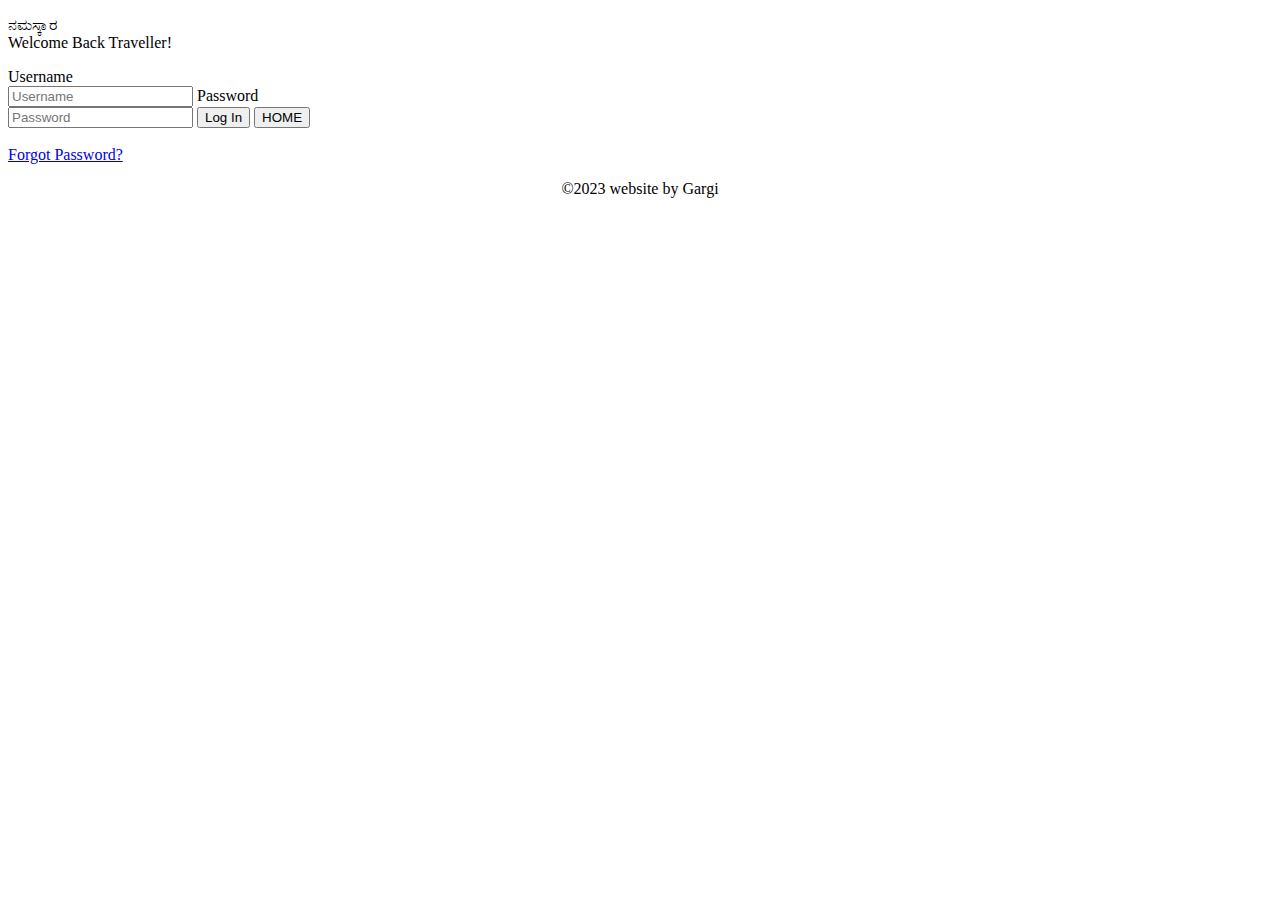
==== login.html @ f9f653d1 "Add files via upload" ====
<!DOCTYPE html>
<html>
    <head>
        <link rel="stylesheet" href="style/css3(l).css">
        <meta name="viewport" content="width=device-width, initial-scale=1" />
        <title>Log In</title>
    </head>
      
    <body>
        <div class="main">
          <p class="log">ನಮಸ್ಕಾರ<br/>Welcome Back Traveller!</p>

          <form class="form1" method="post" action="index.html">
            <label>Username</label><br/>
            <input class="un" type="text" placeholder="Username">
            <label>Password</label><br/>
            <input class="pass" type="password" placeholder="Password">
            <button class="submit" type="submit">Log In</button>
            <button class="submit" type="submit" onclick="location.href='index.html';">HOME</button><br/><br/>
            <a class="forgot" href="#">Forgot Password?</a>
        </div>
        <footer id="footer">
            <p style="text-align: center;">&copy;2023 website by Gargi</p>
        </footer>
    </body>
      
</html>
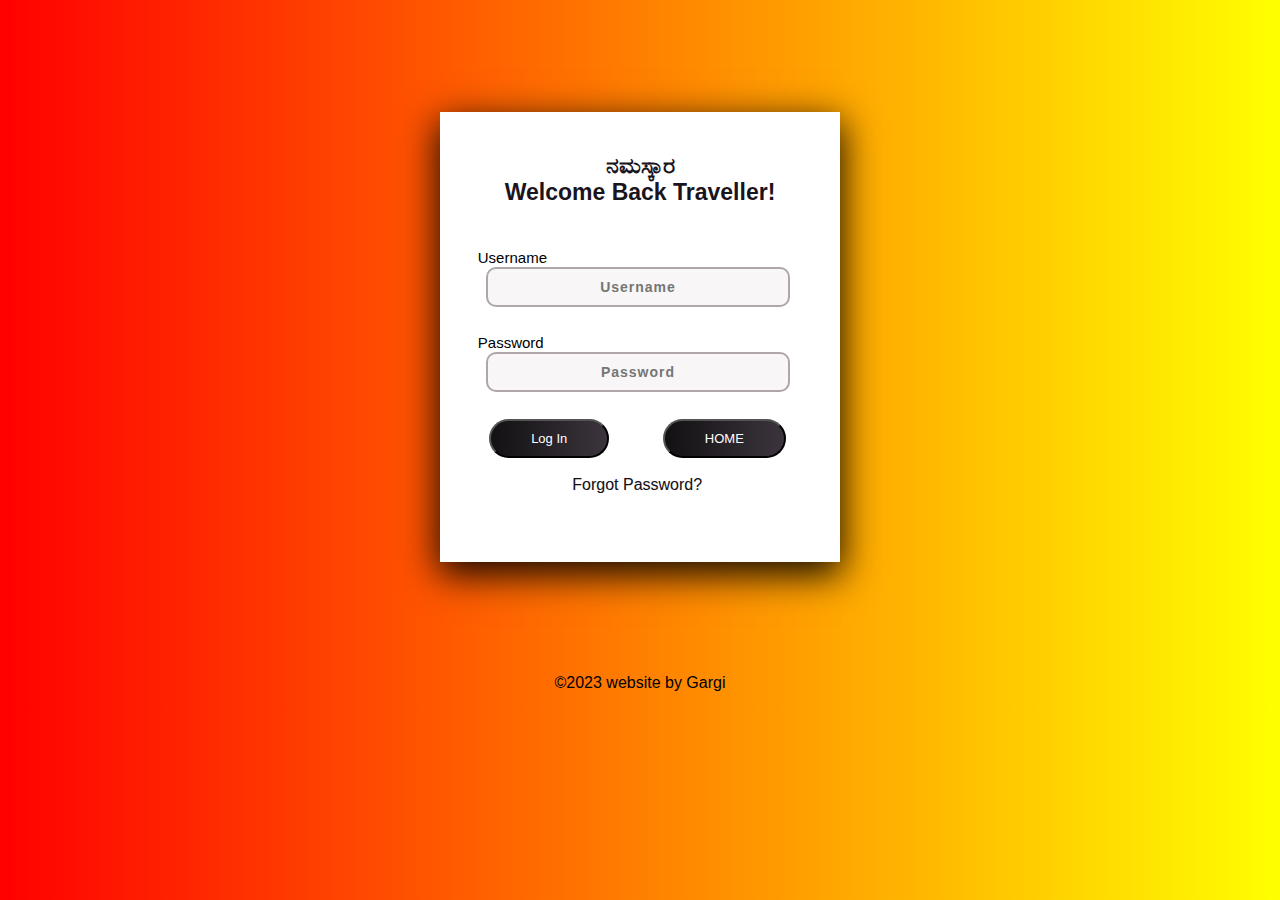
==== commit a8049948: "Add files via upload" ====
--- a/login.html
+++ b/login.html
@@ -16,7 +16,7 @@
             <label>Password</label><br/>
             <input class="pass" type="password" placeholder="Password">
             <button class="submit" type="submit">Log In</button>
-            <button class="submit" type="submit" onclick="location.href='index.html';">HOME</button><br/><br/>
+            <button class="submit" type="submit" href="index.html">HOME</button><br/><br/>
             <a class="forgot" href="#">Forgot Password?</a>
         </div>
         <footer id="footer">
--- a/style/css3(l).css
+++ b/style/css3(l).css
@@ -0,0 +1,81 @@
+/*css for login page*/
+body {
+    background-image: linear-gradient(to right,red,yellow);
+    font-family:Arial, Helvetica, sans-serif;
+}
+
+.main {
+    background-color: #FFFFFF;
+    width: 400px;
+    height: 450px;
+    margin: 7em auto;
+    box-shadow: 0px 11px 35px 2px rgba(0, 0, 0, 0.925);
+}
+
+.log {
+    padding-top: 40px;
+    color: #1a141d;
+    font-weight: bold;
+    font-size: 23px;
+    text-align:center;
+}
+
+.form1 label{
+    font-size:15px;padding-left:1cm;
+}
+
+.un,.pass{
+    width: 76%;
+    color: rgba(0, 0, 0, 0.849);
+    font-weight: 700;
+    font-size: 14px;
+    letter-spacing: 1px;
+    background: rgba(247, 245, 245, 0.89);
+    padding: 10px 20px;
+    border: none;
+    border-radius: 10px;
+    outline: none;
+    box-sizing: border-box;
+    border: 2px solid rgba(158, 149, 149, 0.815);
+    margin-bottom: 50px;
+    margin-left: 46px;
+    text-align: center;
+    margin-bottom: 27px;
+    align-self:center;
+}
+
+.un:focus, .pass:focus {
+    border: 2px solid rgba(0, 0, 0, 0.774) !important;
+    
+}
+
+form.form1 {
+    padding-top: 20px;
+}
+
+button {
+    cursor: pointer;
+    border-radius: 20px;
+    color: #fff;
+    background: linear-gradient(to right, #121113, #3c343d);
+    padding-left: 40px;
+    padding-right: 40px;
+    padding-bottom: 10px;
+    padding-top: 10px;
+    margin-left:1.3cm;
+    font-size: 13px;
+}
+
+.forgot {
+    text-shadow: 0px 0px 1px rgba(0, 0, 0, 0.12);
+    color: #150f16;
+    padding-left: 3.5cm;
+}
+
+.forgot a:hover{
+    color: #4b464b;
+}
+a {
+    color: #2e2a2e;
+    text-decoration: none
+}
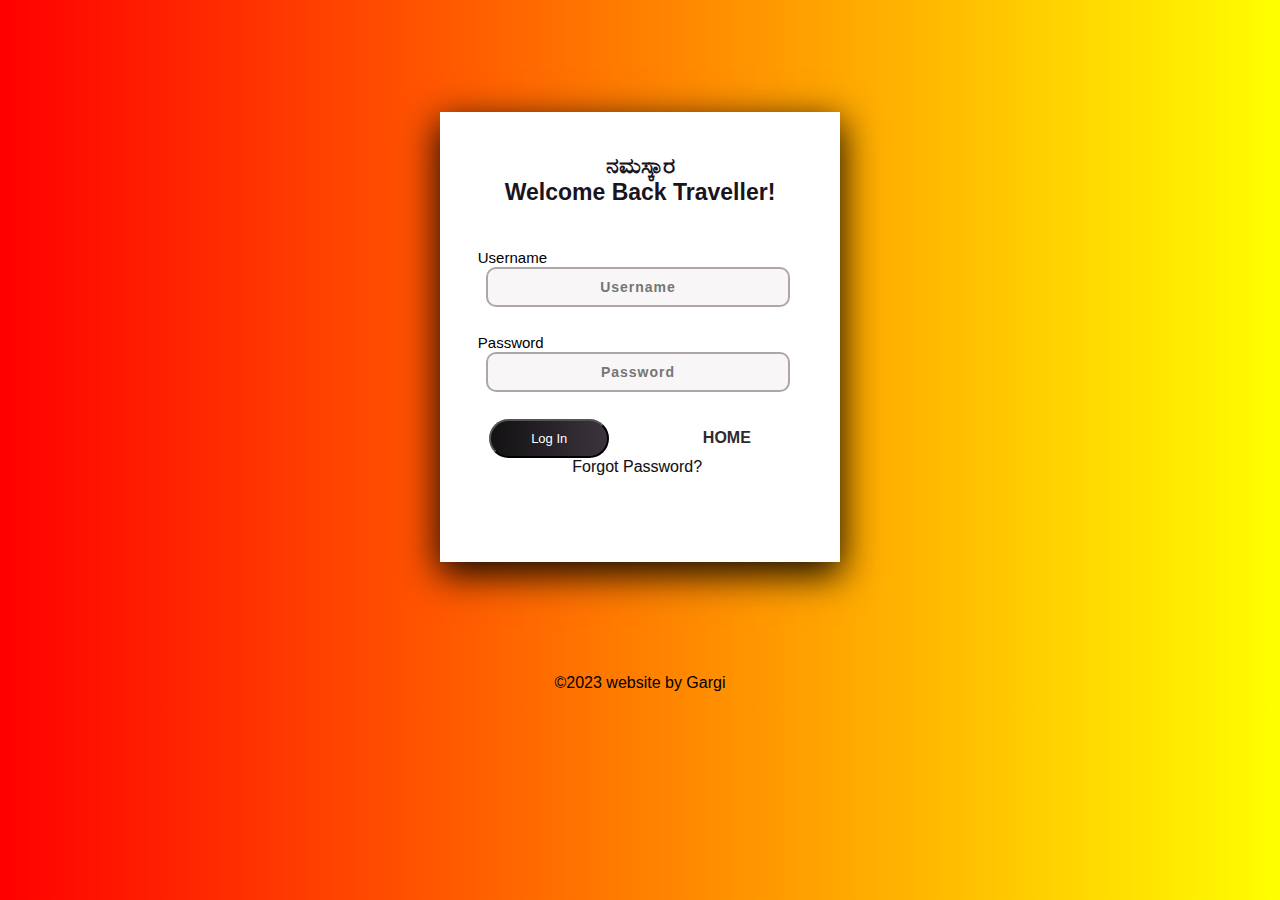
==== commit 04383342: "Add files via upload" ====
--- a/login.html
+++ b/login.html
@@ -16,7 +16,7 @@
             <label>Password</label><br/>
             <input class="pass" type="password" placeholder="Password">
             <button class="submit" type="submit">Log In</button>
-            <button class="submit" type="submit" href="index.html">HOME</button><br/><br/>
+            <a href="index.html" style="font-weight: 800;padding-left: 40px;margin-left: 1.3cm;">HOME</a><br/>
             <a class="forgot" href="#">Forgot Password?</a>
         </div>
         <footer id="footer">
